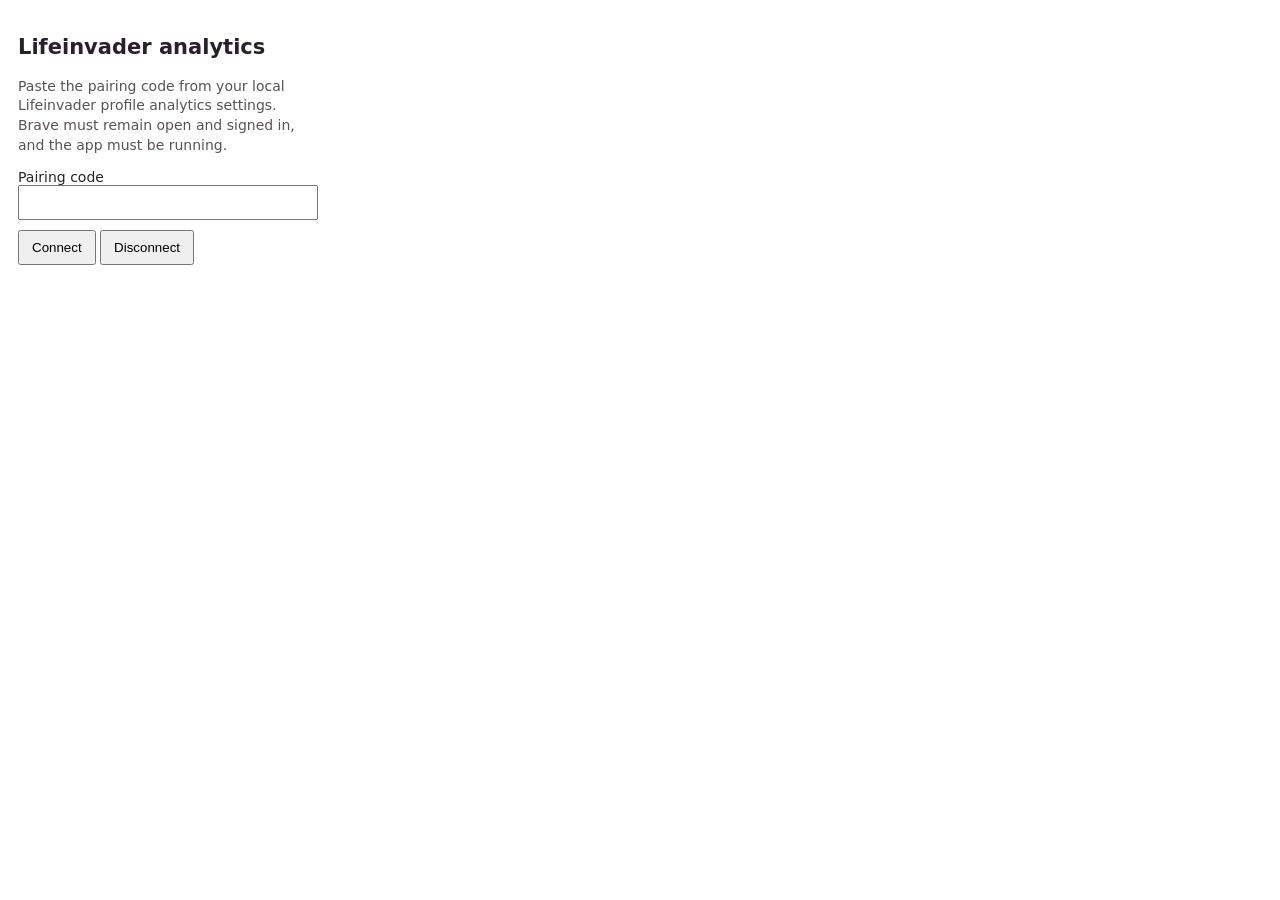
==== browser-extension/popup.html @ 15310ade "Refresh profile counts through Brave and expand media picker" ====
<!doctype html><html><head><meta charset="utf-8"><style>body{font:14px system-ui;width:300px;padding:10px;color:#28212a}input{box-sizing:border-box;width:100%;padding:8px}button{margin-top:10px;padding:8px 12px}p{line-height:1.4;color:#5a5058}</style></head><body><h2>Lifeinvader analytics</h2><p>Paste the pairing code from your local Lifeinvader profile analytics settings. Brave must remain open and signed in, and the app must be running.</p><label for="token">Pairing code</label><input id="token" type="password" autocomplete="off"><button id="save">Connect</button> <button id="forget">Disconnect</button><p id="status" role="status"></p><script src="popup.js"></script></body></html>
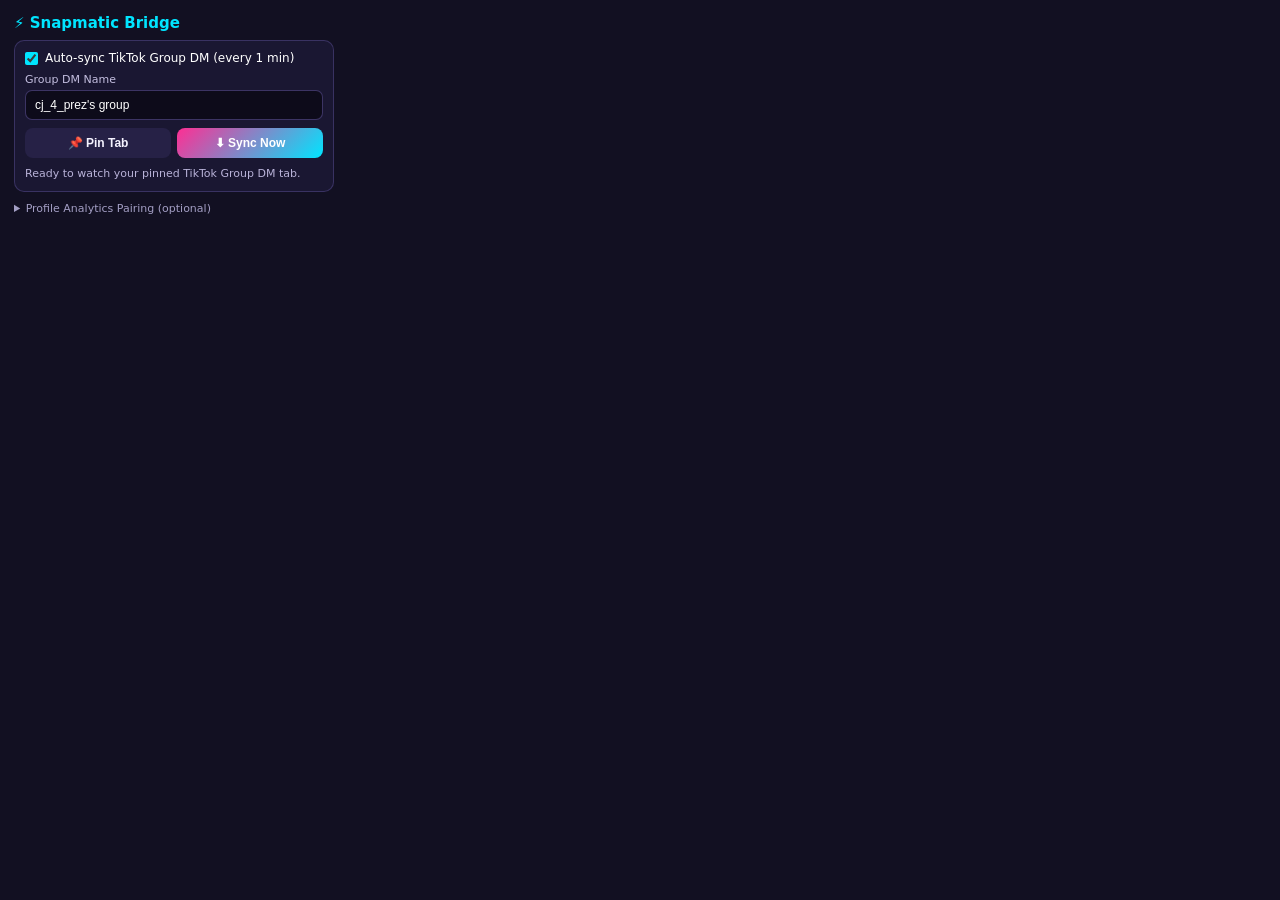
==== commit 77e3befe: "Add Group DM auto-sync source, auto-add downloads to Film Roll, and auto-delete after upload" ====
--- a/browser-extension/popup.html
+++ b/browser-extension/popup.html
@@ -1 +1,47 @@
-<!doctype html><html><head><meta charset="utf-8"><style>body{font:14px system-ui;width:300px;padding:10px;color:#28212a}input{box-sizing:border-box;width:100%;padding:8px}button{margin-top:10px;padding:8px 12px}p{line-height:1.4;color:#5a5058}</style></head><body><h2>Lifeinvader analytics</h2><p>Paste the pairing code from your local Lifeinvader profile analytics settings. Brave must remain open and signed in, and the app must be running.</p><label for="token">Pairing code</label><input id="token" type="password" autocomplete="off"><button id="save">Connect</button> <button id="forget">Disconnect</button><p id="status" role="status"></p><script src="popup.js"></script></body></html>
+<!doctype html>
+<html>
+<head>
+  <meta charset="utf-8">
+  <style>
+    body { font: 13px system-ui, Segoe UI, sans-serif; width: 320px; margin: 0; padding: 14px; background: #121022; color: #f5f3ff; }
+    h2 { margin: 0 0 8px; font-size: 15px; color: #00e5ff; }
+    h3 { margin: 14px 0 6px; font-size: 12px; text-transform: uppercase; letter-spacing: .06em; color: #a39ec4; }
+    .card { background: #1a1732; border: 1px solid rgba(130,112,210,.3); border-radius: 10px; padding: 10px; margin-bottom: 10px; }
+    label { display: block; font-size: 11px; color: #c4bfe0; margin-bottom: 4px; }
+    .chk { display: flex; align-items: center; gap: 7px; font-size: 12px; color: #fff; margin-bottom: 8px; cursor: pointer; }
+    .chk input { width: auto; margin: 0; accent-color: #00e5ff; }
+    input[type=text], input[type=password] { box-sizing: border-box; width: 100%; padding: 7px 9px; border-radius: 7px; border: 1px solid rgba(130,112,210,.4); background: #0d0b1a; color: #fff; font-size: 12px; }
+    .row { display: flex; gap: 6px; margin-top: 8px; }
+    button { flex: 1; border: 0; border-radius: 8px; padding: 8px 10px; font-size: 12px; font-weight: 700; cursor: pointer; background: #262146; color: #f5f3ff; }
+    button.primary { background: linear-gradient(135deg, #ff2e93, #00e5ff); color: #fff; }
+    p { margin: 8px 0 0; font-size: 11px; line-height: 1.4; color: #b8b2d8; }
+  </style>
+</head>
+<body>
+  <h2>⚡ Snapmatic Bridge</h2>
+  <div class="card">
+    <label class="chk"><input type="checkbox" id="dm-enabled" checked> Auto-sync TikTok Group DM (every 1 min)</label>
+    <label for="dm-group">Group DM Name</label>
+    <input id="dm-group" type="text" value="cj_4_prez's group">
+    <div class="row">
+      <button id="pin-dm" type="button">📌 Pin Tab</button>
+      <button id="sync-dm" class="primary" type="button">⬇ Sync Now</button>
+    </div>
+    <p id="dm-status" role="status">Ready to watch your pinned TikTok Group DM tab.</p>
+  </div>
+
+  <details>
+    <summary style="cursor:pointer;font-size:11px;color:#a39ec4;">Profile Analytics Pairing (optional)</summary>
+    <div class="card" style="margin-top:8px;">
+      <label for="token">64-char Pairing Code</label>
+      <input id="token" type="password" autocomplete="off">
+      <div class="row">
+        <button id="save" class="primary" type="button">Connect</button>
+        <button id="forget" type="button">Disconnect</button>
+      </div>
+      <p id="status" role="status"></p>
+    </div>
+  </details>
+  <script src="popup.js"></script>
+</body>
+</html>
